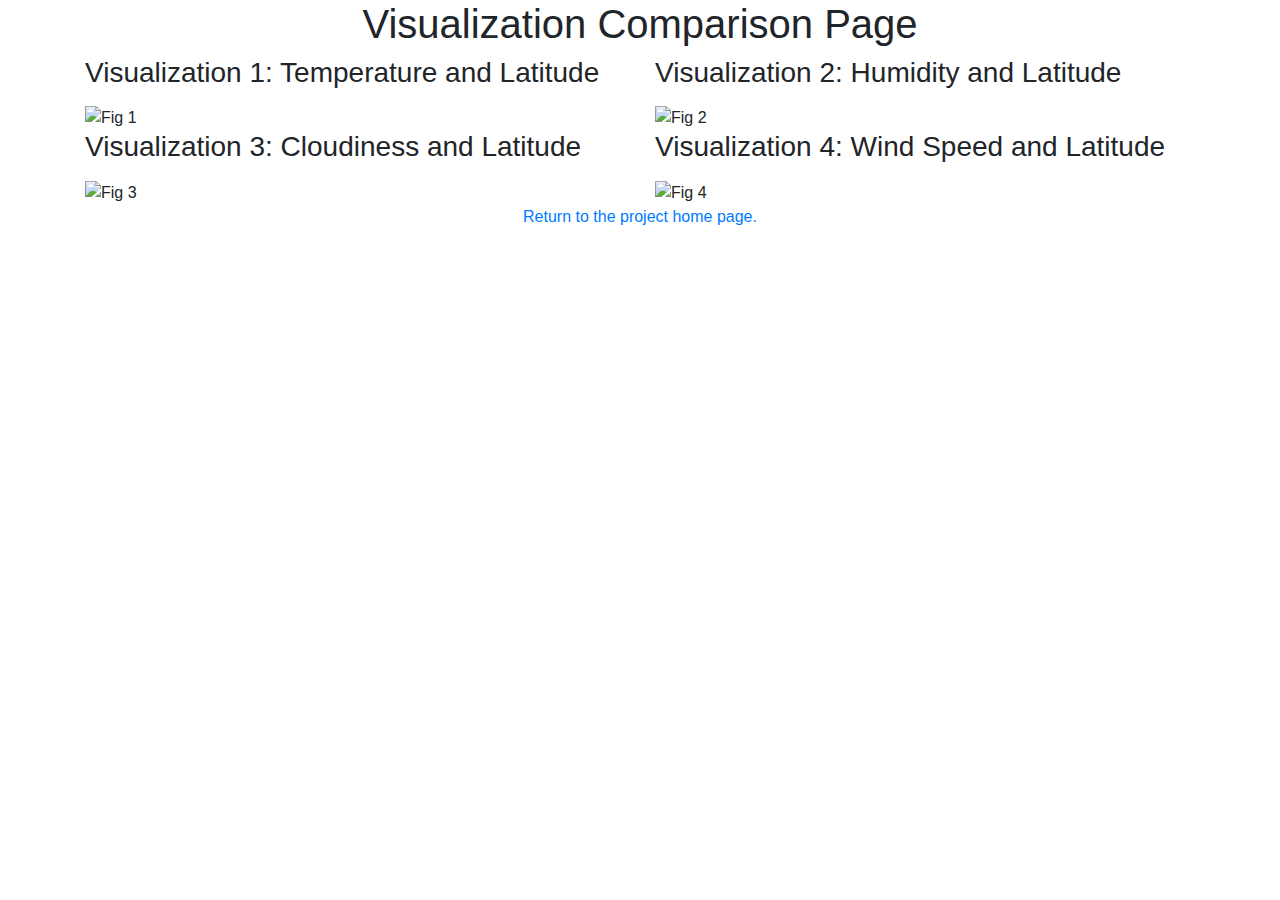
==== comparison.html @ ff0fe6aa "Add photo and update comparison and index html files." ====
<!DOCTYPE html>
<html lang = "en">
    <head>
        <meta charset="UTF-8">
        <meta name="viewport" content="width=device-width, initial-scale=1, shrink-to-fit=no">

        <!-- Bootstrap CSS -->
        <link rel="stylesheet" href="https://stackpath.bootstrapcdn.com/bootstrap/4.3.1/css/bootstrap.min.css" integrity="sha384-ggOyR0iXCbMQv3Xipma34MD+dH/1fQ784/j6cY/iJTQUOhcWr7x9JvoRxT2MZw1T" crossorigin="anonymous">
    
        <title>Visualization Comparison</title>
    </head>
    <body>
        <div class="container">
            <div class = "row">
                <div class="col-md-12">
                    <div class = "text-center">
                        <h1>Visualization Comparison Page</h1>
                    </div>
                </div>
            </div>
            <div class="row">
                <div class="col-md-6">
                    <h3>Visualization 1: Temperature and Latitude</h3>
                    <p></p>
                    <img src="https://github.com/dlkennen/web_design_challenge/blob/main/Assets/images/Fig1.png?raw=true" class="img-fluid" alt="Fig 1">                       
                </div>
                <div class="col-md-6">
                    <h3>Visualization 2: Humidity and Latitude</h3>
                    <p></p>
                    <img src="https://github.com/dlkennen/web_design_challenge/blob/main/Assets/images/Fig2.png?raw=true" class="img-fluid" alt="Fig 2">                       
                </div>
            </div>
            <div class="row">
                <div class="col-md-6">
                    <h3>Visualization 3: Cloudiness and Latitude</h3>
                    <p></p>
                    <img src="https://github.com/dlkennen/web_design_challenge/blob/main/Assets/images/Fig3.png?raw=true" class="img-fluid" alt="Fig 3">                       
                </div>
                <div class="col-md-6">
                    <h3>Visualization 4: Wind Speed and Latitude</h3>
                    <p></p>
                    <img src="https://github.com/dlkennen/web_design_challenge/blob/main/Assets/images/Fig4.png?raw=true" class="img-fluid" alt="Fig 4">                       
                </div>
            </div>
            <div class = "row">
                <div class = "col-md-12">
                    <div class = "text-center">
                        <a href="https://dlkennen.github.io/web_design_challenge/">Return to the project home page.</a>        
                    </div>
                </div>
            </div>
        </div>
        
    </body>
</html>
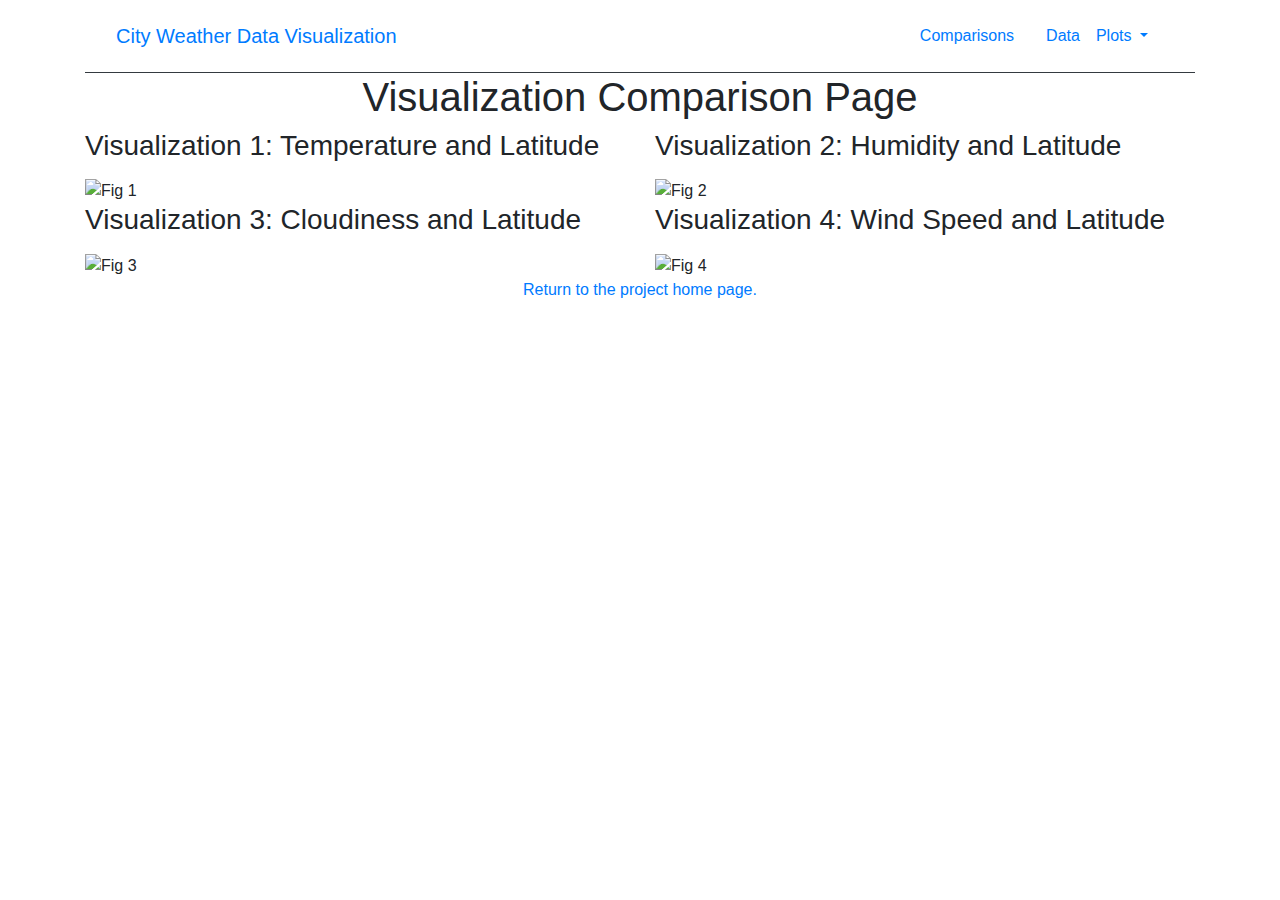
==== commit f683f32f: "Updated navbar on comparison page." ====
--- a/comparison.html
+++ b/comparison.html
@@ -11,6 +11,30 @@
     </head>
     <body>
         <div class="container">
+            <div class = "row">
+                <div class = "col-md-12">
+                <nav class = "navbar navbar border-bottom border-dark">
+                  <div class="container-fluid">
+                    <div class="navbar-header">
+                      <a class="navbar-brand" href="https://dlkennen.github.io/web_design_challenge/">City Weather Data Visualization</a>
+                    </div>
+                    <div class="nav navbar">
+                      <li class="nav-item"><a class = "nav-link active" href="https://dlkennen.github.io/web_design_challenge/comparison">Comparisons </a></li>
+                      <li class="nav-item"><a class = "nav-link active" href="https://dlkennen.github.io/web_design_challenge/data">Data </a></li>
+                      <div class="nav-item dropdown">
+                        <a class="dropdown-toggle" data-toggle="dropdown" href="#">Plots 
+                        <ul class="dropdown-menu">
+                          <li><a href="https://dlkennen.github.io/web_design_challenge/visual1">Visualization 1</a></li>
+                          <li><a href="https://dlkennen.github.io/web_design_challenge/visual2">Visualization 2</a></li>
+                          <li><a href="https://dlkennen.github.io/web_design_challenge/visual3">Visualization 3</a></li>
+                          <li><a href = "https://dlkennen.github.io/web_design_challenge/visual4">Visualization 4</a></li>
+                        </ul>
+                      </div>
+                    </div>
+                  </div>
+                </nav>
+               </div>
+            </div>
             <div class = "row">
                 <div class="col-md-12">
                     <div class = "text-center">
